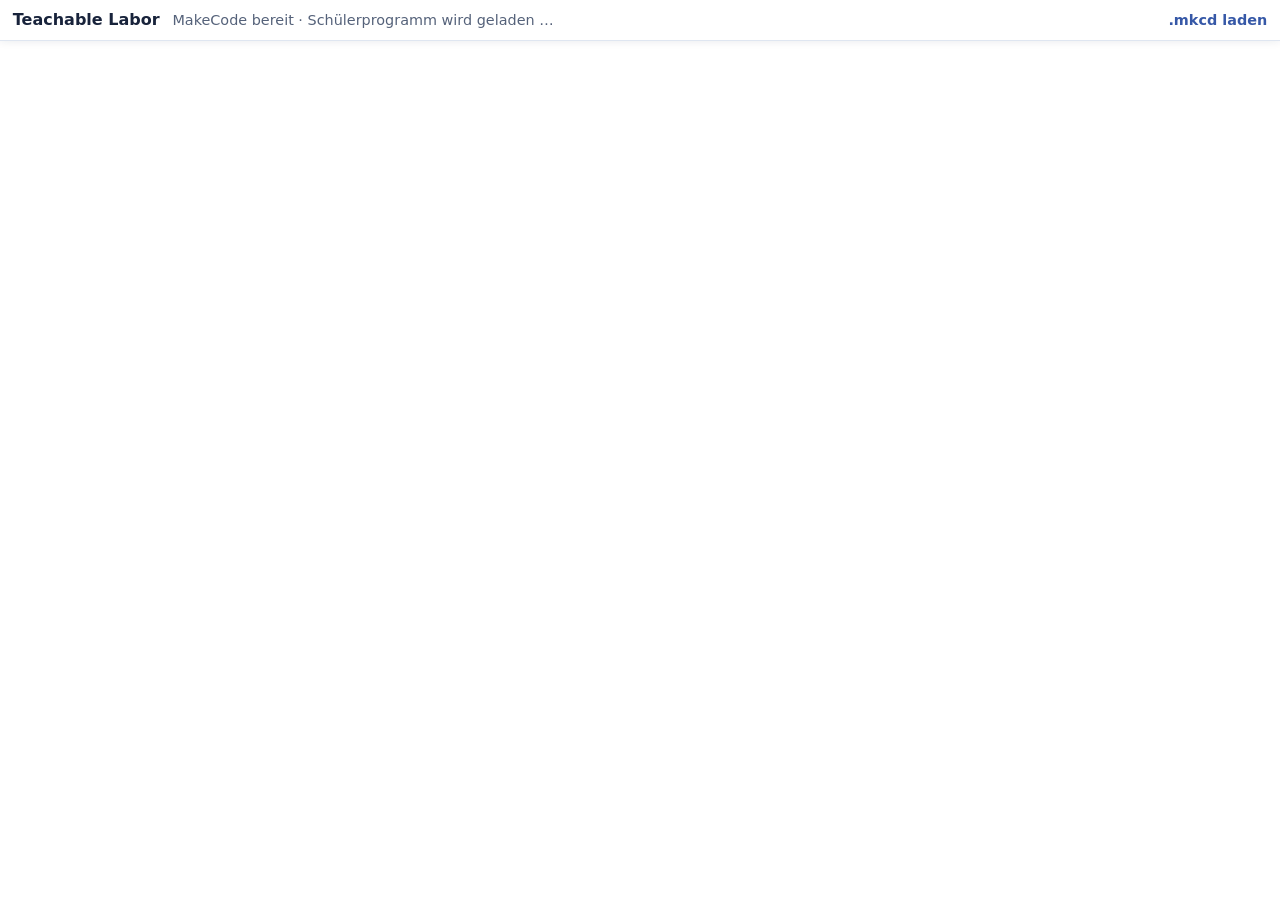
==== makecode-schuelerprogramm.html @ 41b899fc "Add one-click MakeCode student project launcher" ====
<!doctype html>
<html lang="de">
<head>
<meta charset="utf-8">
<meta name="viewport" content="width=device-width,height=device-height,initial-scale=1,viewport-fit=cover">
<title>Teachable Labor – Schülerprogramm in MakeCode</title>
<style>
html,body{margin:0;width:100%;height:100%;overflow:hidden;font-family:system-ui,-apple-system,BlinkMacSystemFont,"Segoe UI",sans-serif;background:#eef3fb;color:#18233b}
body{display:flex;flex-direction:column}
#top{display:flex;align-items:center;gap:.8rem;padding:.65rem max(.8rem,env(safe-area-inset-right)) .65rem max(.8rem,env(safe-area-inset-left));background:#fff;border-bottom:1px solid #dfe6f1;box-shadow:0 1px 8px #10204014;z-index:2}
#brand{font-weight:800;white-space:nowrap}
#status{font-size:.9rem;color:#55627a;flex:1;overflow:hidden;text-overflow:ellipsis;white-space:nowrap}
#fallback{font-size:.9rem;font-weight:700;color:#3658a7;text-decoration:none;white-space:nowrap}
#editor{width:100%;flex:1;border:0;background:white}
#error{display:none;position:fixed;inset:auto 1rem max(1rem,env(safe-area-inset-bottom)) 1rem;background:#fff3cd;border:1px solid #e7c65a;border-radius:14px;padding:1rem;z-index:5;box-shadow:0 8px 30px #0002}
#error strong{display:block;margin-bottom:.35rem}
#error a{color:#274d9d;font-weight:800}
@media(max-width:700px){#top{gap:.55rem}#brand{font-size:.9rem}#status{font-size:.78rem}#fallback{font-size:.78rem}}
</style>
</head>
<body>
<div id="top">
  <div id="brand">Teachable Labor</div>
  <div id="status">MakeCode wird geladen …</div>
  <a id="fallback" href="Kameralabor-Schuelerprogramm-v3.mkcd" download="Kameralabor-Schuelerprogramm-v3.mkcd">.mkcd laden</a>
</div>
<iframe id="editor" title="Microsoft MakeCode für micro:bit" src="https://makecode.microbit.org/?controller=1&light=1" allow="camera; microphone; clipboard-read; clipboard-write; usb; bluetooth"></iframe>
<div id="error"><strong>Automatisches Öffnen hat nicht geklappt.</strong><span>Nutze als sicheren Ersatz die <a href="Kameralabor-Schuelerprogramm-v3.mkcd" download="Kameralabor-Schuelerprogramm-v3.mkcd">Schülerprogramm-Datei</a> und importiere sie in MakeCode.</span></div>
<script>
(function(){
  "use strict";
  const INITIAL={"text":{"pxt.json":"{\n    \"name\": \"Teachable Labor Schuelerprogramm\",\n    \"description\": \"Aendere nur die Aktionen in den zehn Zahl-Ereignissen. USB und Bluetooth sind in der Teachable-Labor-Erweiterung verborgen.\",\n    \"dependencies\": {\n        \"core\": \"*\",\n        \"bluetooth\": \"*\"\n    },\n    \"files\": [\n        \"main.blocks\",\n        \"main.ts\",\n        \"teachable-labor.ts\",\n        \"README.md\"\n    ],\n    \"supportedTargets\": [\n        \"microbit\"\n    ],\n    \"preferredEditor\": \"blocksprj\",\n    \"yotta\": {\n        \"config\": {\n            \"microbit-dal\": {\n                \"bluetooth\": {\n                    \"open\": 0,\n                    \"whitelist\": 1,\n                    \"security_level\": \"SECURITY_MODE_ENCRYPTION_NO_MITM\"\n                }\n            }\n        }\n    }\n}","main.blocks":"\u003cxml xmlns=\"https://developers.google.com/blockly/xml\">\u003cvariables>\u003c/variables>\u003c/xml>","main.ts":"","README.md":"# Teachable Labor – Schülerprogramm\n\nDie Programmierfläche startet leer.\n\nIn der Werkzeugleiste findest du **Teachable Labor** mit:\n- wenn Zahl 1 empfangen\n- ...\n- wenn Zahl 10 empfangen\n\nDie Kommunikationslogik ist direkt in diesem Projekt enthalten. Deshalb kann das Projekt auch dann geöffnet werden, wenn MakeCode die GitHub-Erweiterung gerade nicht nachladen kann.\n\nUSB, Bluetooth-UART, PING/PONG und OK-Antworten laufen im Hintergrund. Teachable-Labor-Aktionen werden nacheinander ausgeführt, damit Töne und Melodien nicht unkontrolliert überlappen.\n","teachable-labor.ts":"/**\n * Teachable Labor\n * Die App sendet die Zahlen 1 bis 10.\n * USB-Serial, Bluetooth-UART, PING/PONG und OK-Bestaetigungen bleiben\n * in dieser Erweiterung verborgen. Im Schuelerprojekt sind nur die\n * zehn Ereignisbloecke sichtbar.\n */\n\n//% color=\"#7B24C9\" block=\"Teachable Labor\" weight=100\nnamespace teachableLabor {\n    const EVENT_SOURCE = 9100\n    let started = false\n    let actionRunning = false\n    let activeNumber = 0\n    let queuedNumber = 0\n\n    function commandNumber(value: string): number {\n        if (value == \"1\") return 1\n        if (value == \"2\") return 2\n        if (value == \"3\") return 3\n        if (value == \"4\") return 4\n        if (value == \"5\") return 5\n        if (value == \"6\") return 6\n        if (value == \"7\") return 7\n        if (value == \"8\") return 8\n        if (value == \"9\") return 9\n        if (value == \"10\") return 10\n        return 0\n    }\n\n    function processCommand(value: string, viaBluetooth: boolean): void {\n        if (value == \"PING\") {\n            if (viaBluetooth) bluetooth.uartWriteLine(\"PONG\")\n            else serial.writeLine(\"PONG\")\n            return\n        }\n\n        const number = commandNumber(value)\n        if (number == 0) return\n\n        const answer = \"OK:\" + value\n        if (viaBluetooth) bluetooth.uartWriteLine(answer)\n        else serial.writeLine(answer)\n\n        control.raiseEvent(EVENT_SOURCE, number)\n    }\n\n    function startCommunication(): void {\n        if (started) return\n        started = true\n\n        serial.redirectToUSB()\n        serial.setBaudRate(115200)\n        bluetooth.startUartService()\n\n        serial.onDataReceived(\"\\n\", function () {\n            processCommand(serial.readUntil(\"\\n\"), false)\n        })\n        bluetooth.onUartDataReceived(\"\\n\", function () {\n            processCommand(bluetooth.uartReadUntil(\"\\n\"), true)\n        })\n    }\n\n    function register(number: number, handler: () => void): void {\n        startCommunication()\n        control.onEvent(EVENT_SOURCE, number, function () {\n            // MakeCode-Ereignisse koennen nebenlaeufig laufen. Lange Aktionen wie\n            // Toene oder Melodien duerfen deshalb nicht mit der naechsten\n            // Erkennung ueberlappen. Waehren eine Aktion laeuft, merken wir uns\n            // nur die zuletzt eingegangene andere Zahl.\n            if (actionRunning) {\n                queuedNumber = number == activeNumber ? 0 : number\n                return\n            }\n\n            actionRunning = true\n            activeNumber = number\n            handler()\n            activeNumber = 0\n            actionRunning = false\n\n            if (queuedNumber != 0) {\n                const next = queuedNumber\n                queuedNumber = 0\n                control.raiseEvent(EVENT_SOURCE, next)\n            }\n        })\n    }\n\n    /**\n     * Startet die Kommunikation. Wird vom Schülerprojekt unsichtbar aufgerufen.\n     */\n    //% blockHidden=true\n    export function start(): void {\n        startCommunication()\n    }\n\n    /**\n     * Fuehrt die eingefuegten Bloecke aus, wenn die App Zahl 1 sendet.\n     */\n    //% blockId=teachable_labor_on_1 block=\"wenn Zahl 1 empfangen\"\n    //% weight=100\n    export function on1(handler: () => void): void {\n        register(1, handler)\n    }\n\n    /**\n     * Fuehrt die eingefuegten Bloecke aus, wenn die App Zahl 2 sendet.\n     */\n    //% blockId=teachable_labor_on_2 block=\"wenn Zahl 2 empfangen\"\n    //% weight=99\n    export function on2(handler: () => void): void {\n        register(2, handler)\n    }\n\n    /**\n     * Fuehrt die eingefuegten Bloecke aus, wenn die App Zahl 3 sendet.\n     */\n    //% blockId=teachable_labor_on_3 block=\"wenn Zahl 3 empfangen\"\n    //% weight=98\n    export function on3(handler: () => void): void {\n        register(3, handler)\n    }\n\n    /**\n     * Fuehrt die eingefuegten Bloecke aus, wenn die App Zahl 4 sendet.\n     */\n    //% blockId=teachable_labor_on_4 block=\"wenn Zahl 4 empfangen\"\n    //% weight=97\n    export function on4(handler: () => void): void {\n        register(4, handler)\n    }\n\n    /**\n     * Fuehrt die eingefuegten Bloecke aus, wenn die App Zahl 5 sendet.\n     */\n    //% blockId=teachable_labor_on_5 block=\"wenn Zahl 5 empfangen\"\n    //% weight=96\n    export function on5(handler: () => void): void {\n        register(5, handler)\n    }\n\n    /**\n     * Fuehrt die eingefuegten Bloecke aus, wenn die App Zahl 6 sendet.\n     */\n    //% blockId=teachable_labor_on_6 block=\"wenn Zahl 6 empfangen\"\n    //% weight=95\n    export function on6(handler: () => void): void {\n        register(6, handler)\n    }\n\n    /**\n     * Fuehrt die eingefuegten Bloecke aus, wenn die App Zahl 7 sendet.\n     */\n    //% blockId=teachable_labor_on_7 block=\"wenn Zahl 7 empfangen\"\n    //% weight=94\n    export function on7(handler: () => void): void {\n        register(7, handler)\n    }\n\n    /**\n     * Fuehrt die eingefuegten Bloecke aus, wenn die App Zahl 8 sendet.\n     */\n    //% blockId=teachable_labor_on_8 block=\"wenn Zahl 8 empfangen\"\n    //% weight=93\n    export function on8(handler: () => void): void {\n        register(8, handler)\n    }\n\n    /**\n     * Fuehrt die eingefuegten Bloecke aus, wenn die App Zahl 9 sendet.\n     */\n    //% blockId=teachable_labor_on_9 block=\"wenn Zahl 9 empfangen\"\n    //% weight=92\n    export function on9(handler: () => void): void {\n        register(9, handler)\n    }\n\n    /**\n     * Fuehrt die eingefuegten Bloecke aus, wenn die App Zahl 10 sendet.\n     */\n    //% blockId=teachable_labor_on_10 block=\"wenn Zahl 10 empfangen\"\n    //% weight=91\n    export function on10(handler: () => void): void {\n        register(10, handler)\n    }\n\n    // Kommunikation startet automatisch, ohne sichtbaren Block im Schülerprojekt.\n    startCommunication()\n}\n"}};
  const frame=document.getElementById("editor");
  const status=document.getElementById("status");
  const errorBox=document.getElementById("error");
  const STORAGE_KEY="teachable-labor-makecode-project-v1";
  let imported=false;
  let importRequested=false;
  let lastProject=null;
  let failTimer=null;

  try{
    const saved=localStorage.getItem(STORAGE_KEY);
    if(saved) lastProject=JSON.parse(saved);
  }catch(e){}

  function project(){
    if(lastProject&&lastProject.text)return lastProject;
    return JSON.parse(JSON.stringify(INITIAL));
  }

  function post(msg){
    if(frame.contentWindow) frame.contentWindow.postMessage(msg,"https://makecode.microbit.org");
  }

  function requestImport(){
    if(importRequested)return;
    importRequested=true;
    status.textContent="Schülerprogramm wird in MakeCode geöffnet …";
    post({
      type:"pxteditor",
      id:"teachable-import-"+Date.now(),
      action:"importproject",
      project:project(),
      response:true
    });
    setTimeout(()=>post({type:"pxteditor",id:"teachable-blocks-"+Date.now(),action:"switchblocks"}),900);
  }

  window.addEventListener("message",function(ev){
    if(ev.source!==frame.contentWindow)return;
    if(ev.origin!=="https://makecode.microbit.org")return;
    const msg=ev.data||{};

    if(msg.type==="pxthost"&&msg.action==="workspacesync"){
      msg.projects=[project()];
      post(msg);
      setTimeout(requestImport,50);
      return;
    }

    if(msg.type==="pxthost"&&msg.action==="workspacesave"&&msg.project){
      lastProject=msg.project;
      try{localStorage.setItem(STORAGE_KEY,JSON.stringify(msg.project))}catch(e){}
      return;
    }

    if(msg.type==="pxteditor"&&msg.action==="importproject"){
      imported=true;
      status.textContent="Schülerprogramm geöffnet · Teachable Labor ist links in der Werkzeugleiste";
      errorBox.style.display="none";
      if(failTimer)clearTimeout(failTimer);
      setTimeout(()=>post({type:"pxteditor",id:"teachable-blocks2-"+Date.now(),action:"switchblocks"}),150);
    }
  },false);

  frame.addEventListener("load",function(){
    status.textContent="MakeCode bereit · Schülerprogramm wird geladen …";
    setTimeout(requestImport,1200);
  });

  failTimer=setTimeout(function(){
    if(!imported){
      status.textContent="Automatisches Laden nicht bestätigt";
      errorBox.style.display="block";
    }
  },12000);
})();
</script>
</body>
</html>
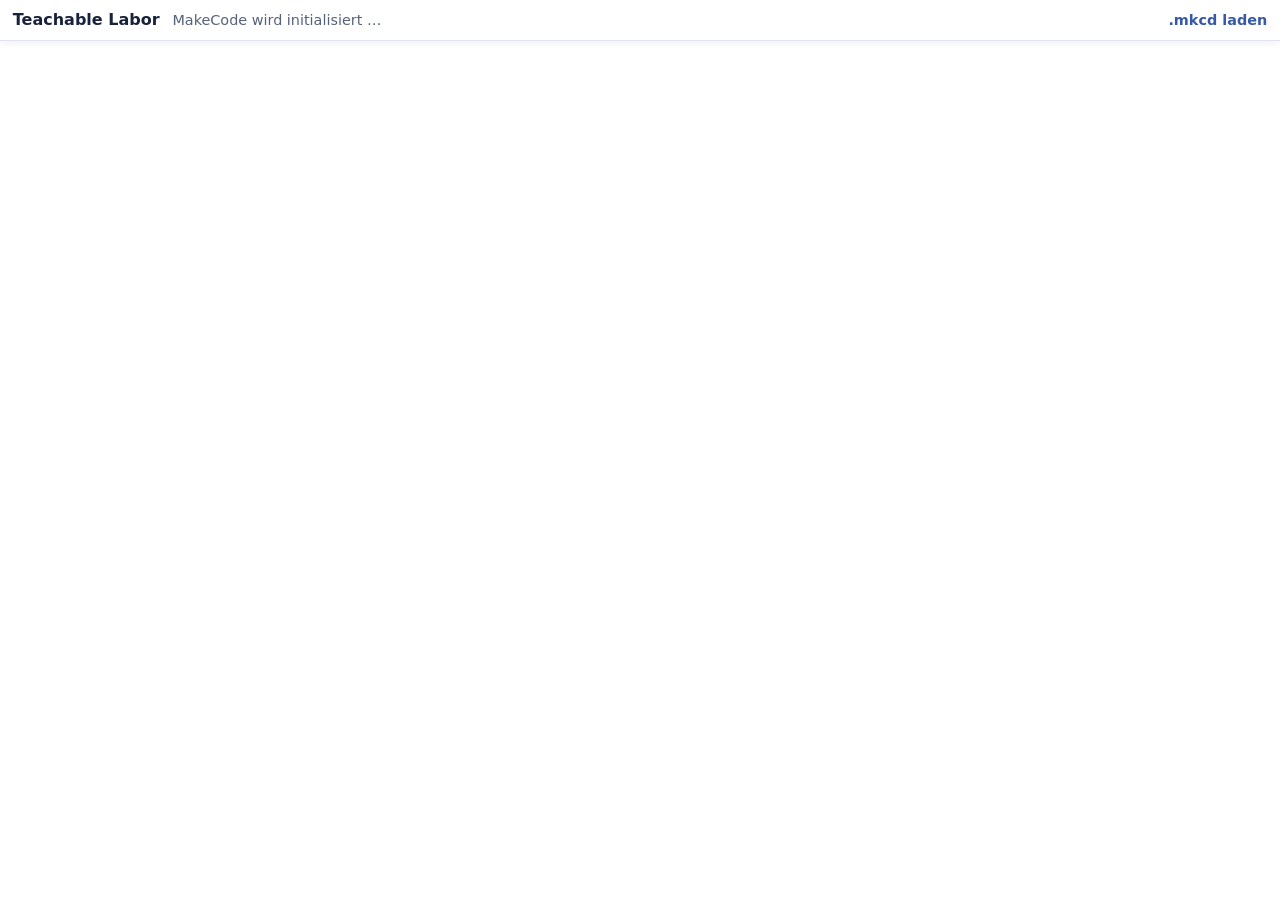
==== commit 78db8c49: "Wait for MakeCode readiness before importing student project" ====
--- a/makecode-schuelerprogramm.html
+++ b/makecode-schuelerprogramm.html
@@ -6,12 +6,12 @@
 <title>Teachable Labor – Schülerprogramm in MakeCode</title>
 <style>
 html,body{margin:0;width:100%;height:100%;overflow:hidden;font-family:system-ui,-apple-system,BlinkMacSystemFont,"Segoe UI",sans-serif;background:#eef3fb;color:#18233b}
-body{display:flex;flex-direction:column}
-#top{display:flex;align-items:center;gap:.8rem;padding:.65rem max(.8rem,env(safe-area-inset-right)) .65rem max(.8rem,env(safe-area-inset-left));background:#fff;border-bottom:1px solid #dfe6f1;box-shadow:0 1px 8px #10204014;z-index:2}
+body{display:block}
+#top{position:fixed;top:0;left:0;right:0;display:flex;align-items:center;gap:.8rem;padding:.65rem max(.8rem,env(safe-area-inset-right)) .65rem max(.8rem,env(safe-area-inset-left));background:#fff;border-bottom:1px solid #dfe6f1;box-shadow:0 1px 8px #10204014;z-index:20}
 #brand{font-weight:800;white-space:nowrap}
 #status{font-size:.9rem;color:#55627a;flex:1;overflow:hidden;text-overflow:ellipsis;white-space:nowrap}
 #fallback{font-size:.9rem;font-weight:700;color:#3658a7;text-decoration:none;white-space:nowrap}
-#editor{width:100%;flex:1;border:0;background:white}
+#editor{position:fixed;inset:0;width:100%;height:100%;border:0;background:white}
 #error{display:none;position:fixed;inset:auto 1rem max(1rem,env(safe-area-inset-bottom)) 1rem;background:#fff3cd;border:1px solid #e7c65a;border-radius:14px;padding:1rem;z-index:5;box-shadow:0 8px 30px #0002}
 #error strong{display:block;margin-bottom:.35rem}
 #error a{color:#274d9d;font-weight:800}
@@ -31,12 +31,14 @@
   "use strict";
   const INITIAL={"text":{"pxt.json":"{\n    \"name\": \"Teachable Labor Schuelerprogramm\",\n    \"description\": \"Aendere nur die Aktionen in den zehn Zahl-Ereignissen. USB und Bluetooth sind in der Teachable-Labor-Erweiterung verborgen.\",\n    \"dependencies\": {\n        \"core\": \"*\",\n        \"bluetooth\": \"*\"\n    },\n    \"files\": [\n        \"main.blocks\",\n        \"main.ts\",\n        \"teachable-labor.ts\",\n        \"README.md\"\n    ],\n    \"supportedTargets\": [\n        \"microbit\"\n    ],\n    \"preferredEditor\": \"blocksprj\",\n    \"yotta\": {\n        \"config\": {\n            \"microbit-dal\": {\n                \"bluetooth\": {\n                    \"open\": 0,\n                    \"whitelist\": 1,\n                    \"security_level\": \"SECURITY_MODE_ENCRYPTION_NO_MITM\"\n                }\n            }\n        }\n    }\n}","main.blocks":"\u003cxml xmlns=\"https://developers.google.com/blockly/xml\">\u003cvariables>\u003c/variables>\u003c/xml>","main.ts":"","README.md":"# Teachable Labor – Schülerprogramm\n\nDie Programmierfläche startet leer.\n\nIn der Werkzeugleiste findest du **Teachable Labor** mit:\n- wenn Zahl 1 empfangen\n- ...\n- wenn Zahl 10 empfangen\n\nDie Kommunikationslogik ist direkt in diesem Projekt enthalten. Deshalb kann das Projekt auch dann geöffnet werden, wenn MakeCode die GitHub-Erweiterung gerade nicht nachladen kann.\n\nUSB, Bluetooth-UART, PING/PONG und OK-Antworten laufen im Hintergrund. Teachable-Labor-Aktionen werden nacheinander ausgeführt, damit Töne und Melodien nicht unkontrolliert überlappen.\n","teachable-labor.ts":"/**\n * Teachable Labor\n * Die App sendet die Zahlen 1 bis 10.\n * USB-Serial, Bluetooth-UART, PING/PONG und OK-Bestaetigungen bleiben\n * in dieser Erweiterung verborgen. Im Schuelerprojekt sind nur die\n * zehn Ereignisbloecke sichtbar.\n */\n\n//% color=\"#7B24C9\" block=\"Teachable Labor\" weight=100\nnamespace teachableLabor {\n    const EVENT_SOURCE = 9100\n    let started = false\n    let actionRunning = false\n    let activeNumber = 0\n    let queuedNumber = 0\n\n    function commandNumber(value: string): number {\n        if (value == \"1\") return 1\n        if (value == \"2\") return 2\n        if (value == \"3\") return 3\n        if (value == \"4\") return 4\n        if (value == \"5\") return 5\n        if (value == \"6\") return 6\n        if (value == \"7\") return 7\n        if (value == \"8\") return 8\n        if (value == \"9\") return 9\n        if (value == \"10\") return 10\n        return 0\n    }\n\n    function processCommand(value: string, viaBluetooth: boolean): void {\n        if (value == \"PING\") {\n            if (viaBluetooth) bluetooth.uartWriteLine(\"PONG\")\n            else serial.writeLine(\"PONG\")\n            return\n        }\n\n        const number = commandNumber(value)\n        if (number == 0) return\n\n        const answer = \"OK:\" + value\n        if (viaBluetooth) bluetooth.uartWriteLine(answer)\n        else serial.writeLine(answer)\n\n        control.raiseEvent(EVENT_SOURCE, number)\n    }\n\n    function startCommunication(): void {\n        if (started) return\n        started = true\n\n        serial.redirectToUSB()\n        serial.setBaudRate(115200)\n        bluetooth.startUartService()\n\n        serial.onDataReceived(\"\\n\", function () {\n            processCommand(serial.readUntil(\"\\n\"), false)\n        })\n        bluetooth.onUartDataReceived(\"\\n\", function () {\n            processCommand(bluetooth.uartReadUntil(\"\\n\"), true)\n        })\n    }\n\n    function register(number: number, handler: () => void): void {\n        startCommunication()\n        control.onEvent(EVENT_SOURCE, number, function () {\n            // MakeCode-Ereignisse koennen nebenlaeufig laufen. Lange Aktionen wie\n            // Toene oder Melodien duerfen deshalb nicht mit der naechsten\n            // Erkennung ueberlappen. Waehren eine Aktion laeuft, merken wir uns\n            // nur die zuletzt eingegangene andere Zahl.\n            if (actionRunning) {\n                queuedNumber = number == activeNumber ? 0 : number\n                return\n            }\n\n            actionRunning = true\n            activeNumber = number\n            handler()\n            activeNumber = 0\n            actionRunning = false\n\n            if (queuedNumber != 0) {\n                const next = queuedNumber\n                queuedNumber = 0\n                control.raiseEvent(EVENT_SOURCE, next)\n            }\n        })\n    }\n\n    /**\n     * Startet die Kommunikation. Wird vom Schülerprojekt unsichtbar aufgerufen.\n     */\n    //% blockHidden=true\n    export function start(): void {\n        startCommunication()\n    }\n\n    /**\n     * Fuehrt die eingefuegten Bloecke aus, wenn die App Zahl 1 sendet.\n     */\n    //% blockId=teachable_labor_on_1 block=\"wenn Zahl 1 empfangen\"\n    //% weight=100\n    export function on1(handler: () => void): void {\n        register(1, handler)\n    }\n\n    /**\n     * Fuehrt die eingefuegten Bloecke aus, wenn die App Zahl 2 sendet.\n     */\n    //% blockId=teachable_labor_on_2 block=\"wenn Zahl 2 empfangen\"\n    //% weight=99\n    export function on2(handler: () => void): void {\n        register(2, handler)\n    }\n\n    /**\n     * Fuehrt die eingefuegten Bloecke aus, wenn die App Zahl 3 sendet.\n     */\n    //% blockId=teachable_labor_on_3 block=\"wenn Zahl 3 empfangen\"\n    //% weight=98\n    export function on3(handler: () => void): void {\n        register(3, handler)\n    }\n\n    /**\n     * Fuehrt die eingefuegten Bloecke aus, wenn die App Zahl 4 sendet.\n     */\n    //% blockId=teachable_labor_on_4 block=\"wenn Zahl 4 empfangen\"\n    //% weight=97\n    export function on4(handler: () => void): void {\n        register(4, handler)\n    }\n\n    /**\n     * Fuehrt die eingefuegten Bloecke aus, wenn die App Zahl 5 sendet.\n     */\n    //% blockId=teachable_labor_on_5 block=\"wenn Zahl 5 empfangen\"\n    //% weight=96\n    export function on5(handler: () => void): void {\n        register(5, handler)\n    }\n\n    /**\n     * Fuehrt die eingefuegten Bloecke aus, wenn die App Zahl 6 sendet.\n     */\n    //% blockId=teachable_labor_on_6 block=\"wenn Zahl 6 empfangen\"\n    //% weight=95\n    export function on6(handler: () => void): void {\n        register(6, handler)\n    }\n\n    /**\n     * Fuehrt die eingefuegten Bloecke aus, wenn die App Zahl 7 sendet.\n     */\n    //% blockId=teachable_labor_on_7 block=\"wenn Zahl 7 empfangen\"\n    //% weight=94\n    export function on7(handler: () => void): void {\n        register(7, handler)\n    }\n\n    /**\n     * Fuehrt die eingefuegten Bloecke aus, wenn die App Zahl 8 sendet.\n     */\n    //% blockId=teachable_labor_on_8 block=\"wenn Zahl 8 empfangen\"\n    //% weight=93\n    export function on8(handler: () => void): void {\n        register(8, handler)\n    }\n\n    /**\n     * Fuehrt die eingefuegten Bloecke aus, wenn die App Zahl 9 sendet.\n     */\n    //% blockId=teachable_labor_on_9 block=\"wenn Zahl 9 empfangen\"\n    //% weight=92\n    export function on9(handler: () => void): void {\n        register(9, handler)\n    }\n\n    /**\n     * Fuehrt die eingefuegten Bloecke aus, wenn die App Zahl 10 sendet.\n     */\n    //% blockId=teachable_labor_on_10 block=\"wenn Zahl 10 empfangen\"\n    //% weight=91\n    export function on10(handler: () => void): void {\n        register(10, handler)\n    }\n\n    // Kommunikation startet automatisch, ohne sichtbaren Block im Schülerprojekt.\n    startCommunication()\n}\n"}};
   const frame=document.getElementById("editor");
+  const top=document.getElementById("top");
   const status=document.getElementById("status");
   const errorBox=document.getElementById("error");
   const STORAGE_KEY="teachable-labor-makecode-project-v1";
-  let imported=false;
-  let importRequested=false;
   let lastProject=null;
+  let editorReady=false;
+  let importId="";
+  let importTimer=null;
   let failTimer=null;
 
   try{
@@ -50,32 +52,51 @@
   }
 
   function post(msg){
-    if(frame.contentWindow) frame.contentWindow.postMessage(msg,"https://makecode.microbit.org");
+    if(frame.contentWindow) frame.contentWindow.postMessage(msg,"*");
+  }
+
+  function markSuccess(){
+    if(importTimer)clearTimeout(importTimer);
+    if(failTimer)clearTimeout(failTimer);
+    errorBox.style.display="none";
+    status.textContent="Schülerprogramm geöffnet";
+    setTimeout(function(){ top.style.display="none"; },350);
   }
 
   function requestImport(){
-    if(importRequested)return;
-    importRequested=true;
-    status.textContent="Schülerprogramm wird in MakeCode geöffnet …";
+    if(!editorReady)return;
+    importId="teachable-import-"+Date.now();
+    status.textContent="Schülerprogramm wird geöffnet …";
     post({
       type:"pxteditor",
-      id:"teachable-import-"+Date.now(),
+      id:importId,
       action:"importproject",
       project:project(),
       response:true
     });
-    setTimeout(()=>post({type:"pxteditor",id:"teachable-blocks-"+Date.now(),action:"switchblocks"}),900);
+    importTimer=setTimeout(function(){
+      if(editorReady){
+        importId="teachable-retry-"+Date.now();
+        post({
+          type:"pxteditor",
+          id:importId,
+          action:"importproject",
+          project:project(),
+          response:true
+        });
+      }
+    },3000);
   }
 
   window.addEventListener("message",function(ev){
     if(ev.source!==frame.contentWindow)return;
-    if(ev.origin!=="https://makecode.microbit.org")return;
     const msg=ev.data||{};
 
     if(msg.type==="pxthost"&&msg.action==="workspacesync"){
+      editorReady=true;
       msg.projects=[project()];
       post(msg);
-      setTimeout(requestImport,50);
+      setTimeout(requestImport,100);
       return;
     }
 
@@ -85,26 +106,28 @@
       return;
     }
 
-    if(msg.type==="pxteditor"&&msg.action==="importproject"){
-      imported=true;
-      status.textContent="Schülerprogramm geöffnet · Teachable Labor ist links in der Werkzeugleiste";
-      errorBox.style.display="none";
-      if(failTimer)clearTimeout(failTimer);
-      setTimeout(()=>post({type:"pxteditor",id:"teachable-blocks2-"+Date.now(),action:"switchblocks"}),150);
+    if(msg.type==="pxteditor"&&msg.id===importId){
+      markSuccess();
+      setTimeout(function(){
+        post({type:"pxteditor",id:"teachable-blocks-"+Date.now(),action:"switchblocks"});
+      },100);
+      return;
     }
   },false);
 
   frame.addEventListener("load",function(){
-    status.textContent="MakeCode bereit · Schülerprogramm wird geladen …";
-    setTimeout(requestImport,1200);
+    status.textContent="MakeCode wird initialisiert …";
   });
 
   failTimer=setTimeout(function(){
-    if(!imported){
-      status.textContent="Automatisches Laden nicht bestätigt";
+    if(!editorReady){
+      status.textContent="MakeCode konnte nicht vollständig initialisiert werden.";
+      errorBox.style.display="block";
+    } else {
+      status.textContent="Schülerprogramm konnte nicht automatisch geöffnet werden.";
       errorBox.style.display="block";
     }
-  },12000);
+  },18000);
 })();
 </script>
 </body>
